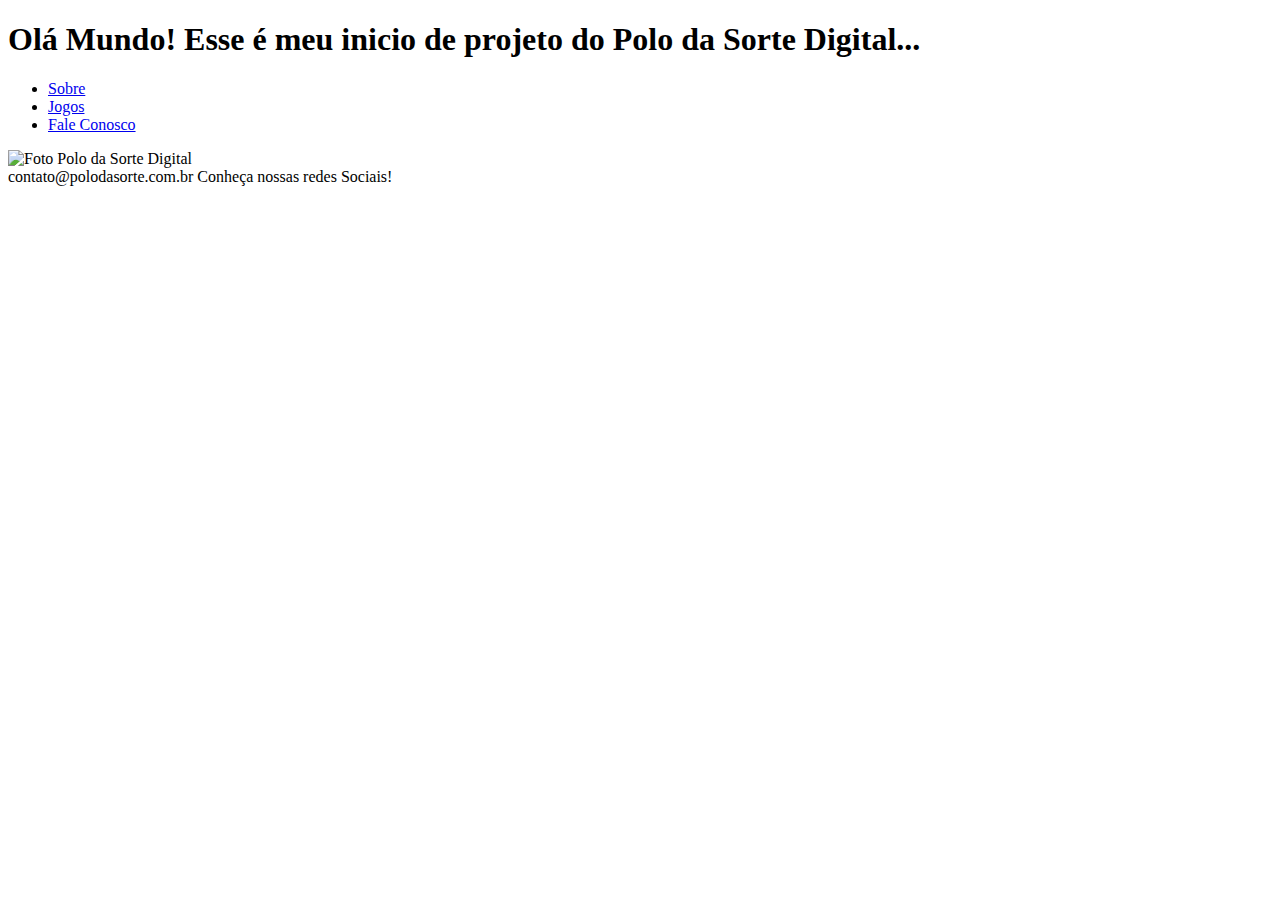
==== index.html @ 27a2dc85 "Atualização de arquivos" ====
<!DOCTYPE HTML>
<html lang="pt-br">
    <head>
        <meta charset="UTF-8">
        <title>Polo Sorte</title>
    </head>
</html>

<header>
    <h1>Olá Mundo! Esse é meu inicio de projeto do Polo da Sorte Digital...</h1>
    <nav>
        <ul>
            <li> <a href="sobre.html">Sobre</a></li>
            <li><a href="jogos.html">Jogos</a></li>
            <li><a href="faleconosco.html">Fale Conosco</a></li>
        </ul>
    </nav>
</header>

<main>
    <section>
        <img src="img/logo.png" width="150px" alt="Foto Polo da Sorte Digital">
    </section>
</main>

<footer>
    <section>
        <span>contato@polodasorte.com.br</span>
        <span>Conheça nossas redes Sociais!</span>
    </section>
</footer>
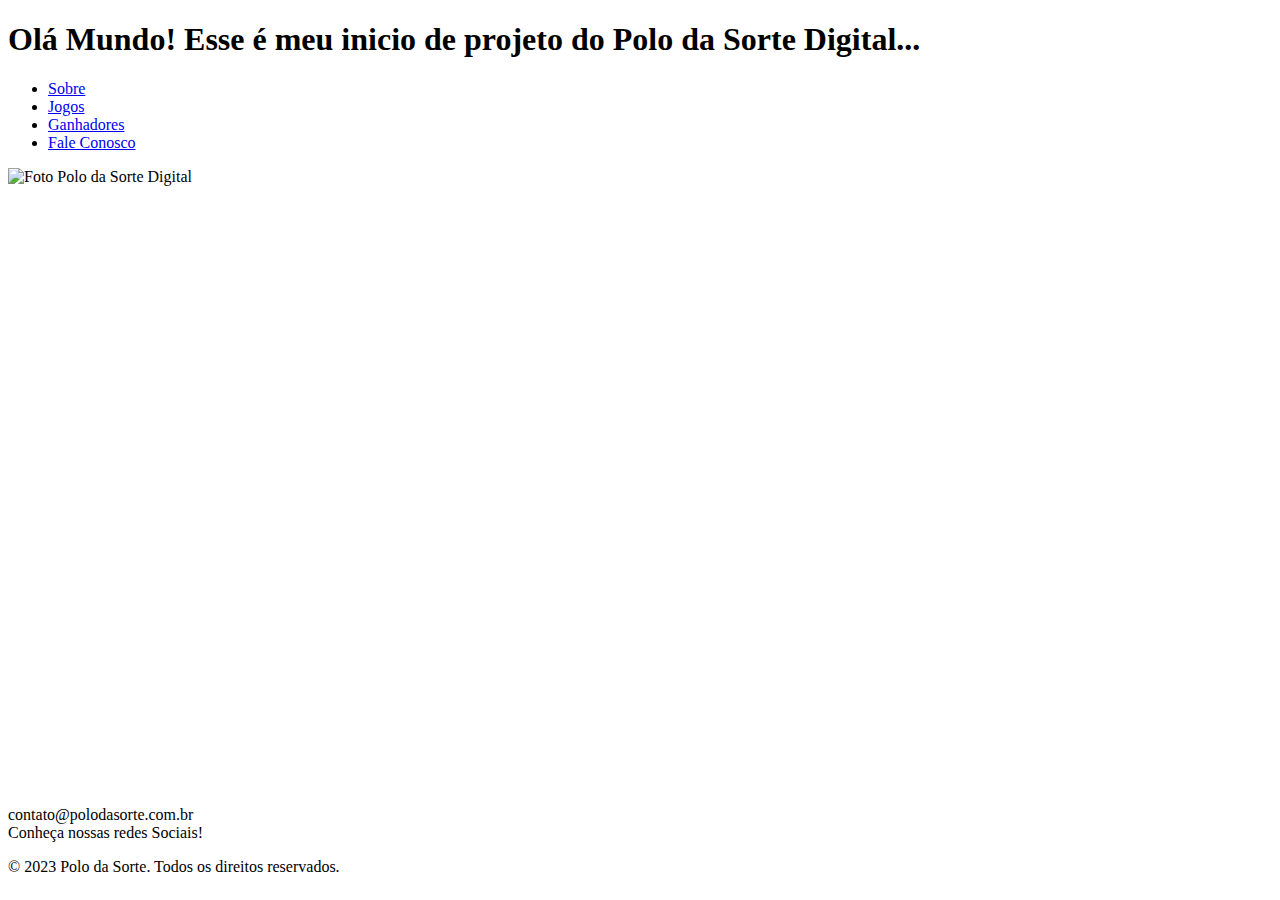
==== commit cd878e17: "Incrementção de Arquivos" ====
--- a/index.html
+++ b/index.html
@@ -1,31 +1,46 @@
-<!DOCTYPE HTML>
+<!DOCTYPE html>
 <html lang="pt-br">
-    <head>
-        <meta charset="UTF-8">
-        <title>Polo Sorte</title>
-    </head>
+  <head>
+    <meta charset="UTF-8" />
+    <title>Polo Sorte</title>
+  </head>
+  <body>
+    <header>
+      <h1>
+        Olá Mundo! Esse é meu inicio de projeto do Polo da Sorte Digital...
+      </h1>
+      <nav>
+        <ul>
+          <li><a href="sobre.html">Sobre</a></li>
+          <li><a href="jogos.html">Jogos</a></li>
+          <li><a href="ganhadores.html">Ganhadores</a></li>
+          <li><a href="faleconosco.html">Fale Conosco</a></li>
+        </ul>
+      </nav>
+    </header>
+
+    <main>
+      <section>
+        <img
+          src="img/logo.png"
+          width="150px"
+          alt="Foto Polo da Sorte Digital"
+        />
+      </section>
+      <section>
+        <video src="video/introPolo.mp4" autoplay  width="1200" height="600" type="video/mp4"></video>
+      </section>
+    </main>
+
+    <footer>
+      <section>
+        <p>
+          <span>contato@polodasorte.com.br</span> <br />
+          <span>Conheça nossas redes Sociais!</span>
+        </p>
+
+        <p>&copy; 2023 Polo da Sorte. Todos os direitos reservados.</p>
+      </section>
+    </footer>
+  </body>
 </html>
-
-<header>
-    <h1>Olá Mundo! Esse é meu inicio de projeto do Polo da Sorte Digital...</h1>
-    <nav>
-        <ul>
-            <li> <a href="sobre.html">Sobre</a></li>
-            <li><a href="jogos.html">Jogos</a></li>
-            <li><a href="faleconosco.html">Fale Conosco</a></li>
-        </ul>
-    </nav>
-</header>
-
-<main>
-    <section>
-        <img src="img/logo.png" width="150px" alt="Foto Polo da Sorte Digital">
-    </section>
-</main>
-
-<footer>
-    <section>
-        <span>contato@polodasorte.com.br</span>
-        <span>Conheça nossas redes Sociais!</span>
-    </section>
-</footer>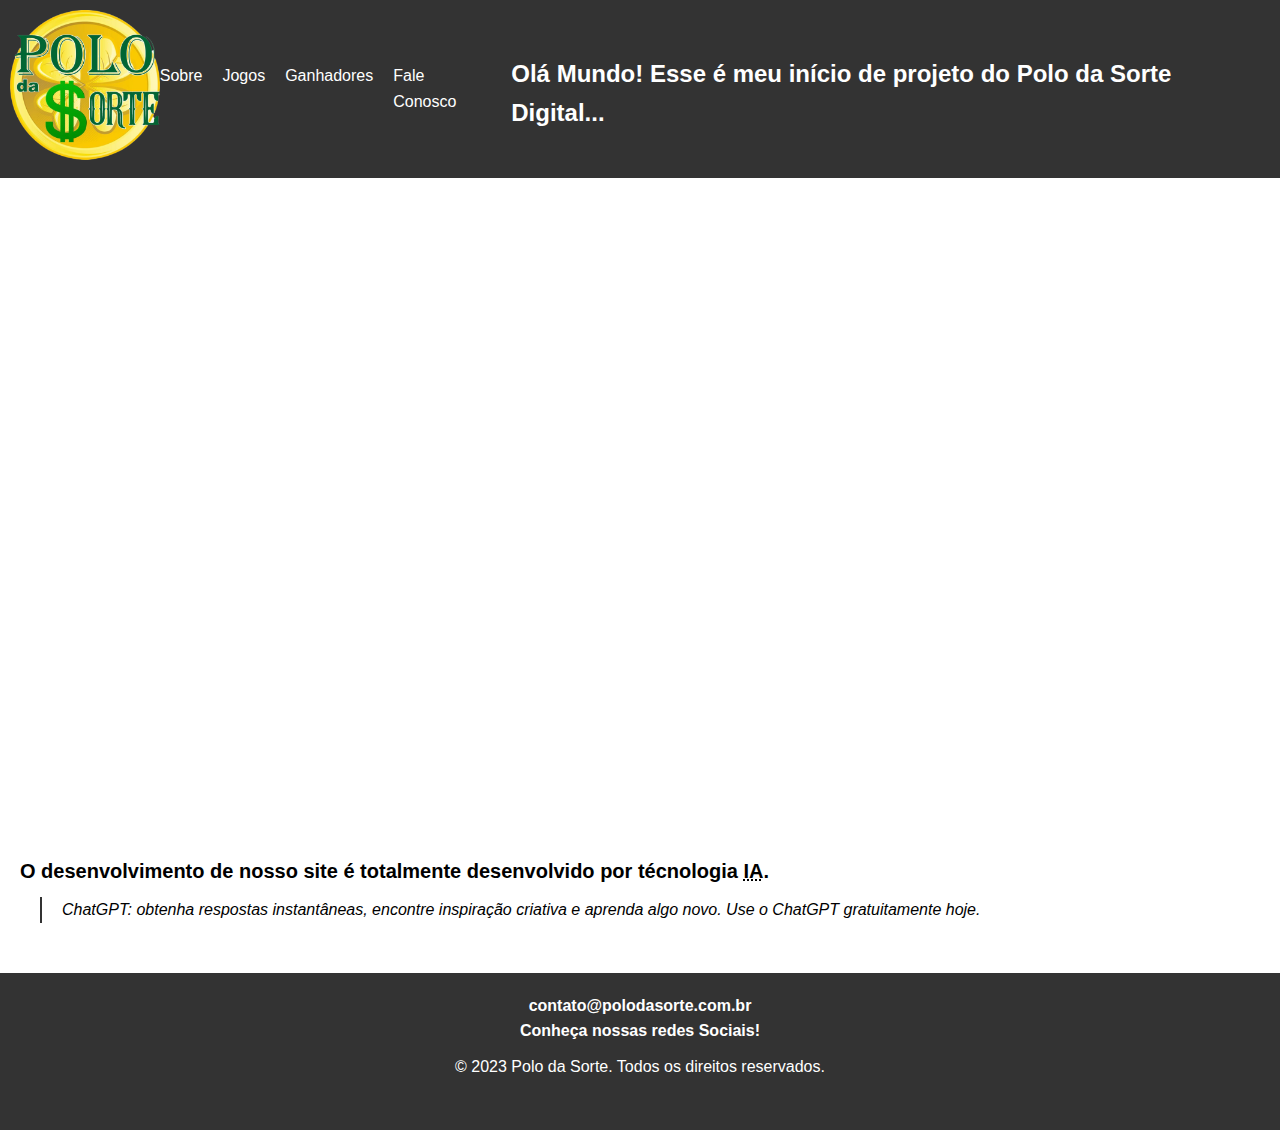
==== commit 94b17430: "Iniciando CSS" ====
--- a/index.html
+++ b/index.html
@@ -2,45 +2,80 @@
 <html lang="pt-br">
   <head>
     <meta charset="UTF-8" />
+    <meta
+      name="description"
+      content="O Polo da Sorte é um site de Apostas com fins de  estudos e desenvolvimento de projeto."
+    />
+    <meta
+      name="keywords"
+      content="Jogos, Polo da Sorte, Polo, Ganhar, Dinheiro"
+    />
+    <meta http-equiv="refresh" content="300" />
+    <meta name="author" content="Polo da Sorte" />
+    <meta name="viewport" content="width=device-width, initial-scale=1.0" />
+    <link rel="stylesheet" href="public/css/index.css">
     <title>Polo Sorte</title>
   </head>
-  <body>
+  <!DOCTYPE html>
+<html lang="pt-BR">
+
+<head>
+    <meta charset="UTF-8">
+    <meta name="viewport" content="width=device-width, initial-scale=1.0">
+    <link rel="stylesheet" href="styles.css">
+    <title>Polo da Sorte Digital</title>
+</head>
+
+<body>
     <header>
-      <h1>
-        Olá Mundo! Esse é meu inicio de projeto do Polo da Sorte Digital...
-      </h1>
-      <nav>
-        <ul>
-          <li><a href="sobre.html">Sobre</a></li>
-          <li><a href="jogos.html">Jogos</a></li>
-          <li><a href="ganhadores.html">Ganhadores</a></li>
-          <li><a href="faleconosco.html">Fale Conosco</a></li>
-        </ul>
-      </nav>
+        <nav class="nav-bar">
+            <div class="logo">
+                <img src="public/img/logo.png" width="150px" alt="Foto Polo da Sorte Digital" />
+            </div>
+            <ul class="menu">
+                <li><a href="sobre.html">Sobre</a></li>
+                <li><a href="jogos.html">Jogos</a></li>
+                <li><a href="ganhadores.html">Ganhadores</a></li>
+                <li><a href="faleconosco.html">Fale Conosco</a></li>
+            </ul>
+            <div class="title">
+                <h1 class="title-initial">
+                    Olá Mundo! Esse é meu início de projeto do Polo da Sorte Digital...
+                </h1>
+            </div>
+        </nav>
     </header>
 
     <main>
-      <section>
-        <img
-          src="img/logo.png"
-          width="150px"
-          alt="Foto Polo da Sorte Digital"
-        />
-      </section>
-      <section>
-        <video src="video/introPolo.mp4" autoplay  width="1200" height="600" type="video/mp4"></video>
-      </section>
+        <section>
+            <video autoplay muted width="1200" height="600">
+                <source src="public/video/introPolo.mp4" type="video/mp4" />
+            </video>
+        </section>
+        <section>
+            <h3>
+                O desenvolvimento de nosso site é totalmente desenvolvido por
+                técnologia <abbr title="Inteligência Artifical">IA</abbr>.
+            </h3>
+            <blockquote cite="https://openai.com/chatgpt">
+                ChatGPT: obtenha respostas instantâneas, encontre inspiração criativa
+                e aprenda algo novo. Use o ChatGPT gratuitamente hoje.
+            </blockquote>
+        </section>
     </main>
 
     <footer>
-      <section>
-        <p>
-          <span>contato@polodasorte.com.br</span> <br />
-          <span>Conheça nossas redes Sociais!</span>
-        </p>
+        <section>
+            <p>
+                <span>contato@polodasorte.com.br</span> <br />
+                <span>Conheça nossas redes Sociais!</span>
+            </p>
 
-        <p>&copy; 2023 Polo da Sorte. Todos os direitos reservados.</p>
-      </section>
+            <p>&copy; 2023 Polo da Sorte. Todos os direitos reservados.</p>
+        </section>
     </footer>
-  </body>
+</body>
+
 </html>
+
+</html>
--- a/public/css/index.css
+++ b/public/css/index.css
@@ -0,0 +1,95 @@
+/* Reset de margin e padding para todos os elementos */
+* {
+    margin: 0;
+    padding: 0;
+    box-sizing: border-box;
+}
+
+/* Estilos gerais */
+body {
+    font-family: Arial, sans-serif;
+    line-height: 1.6;
+}
+
+/* Estilos do cabeçalho */
+.nav-bar {
+    display: flex;
+    justify-content: space-between;
+    align-items: center;
+    padding: 10px;
+    background-color: #333;
+    color: white;
+}
+
+.logo img {
+    max-width: 100%;
+    height: auto;
+}
+
+.menu {
+    list-style: none;
+    display: flex;
+}
+
+.menu li {
+    margin-right: 20px;
+}
+
+.title h1 {
+    font-size: 24px;
+    font-weight: bold;
+    margin-top: 10px;
+}
+
+/* Estilos do conteúdo principal */
+main {
+    padding: 20px;
+}
+
+section {
+    margin-bottom: 30px;
+}
+
+video {
+    width: 100%;
+    height: auto;
+}
+
+h3 {
+    font-size: 20px;
+    font-weight: bold;
+    margin-bottom: 10px;
+}
+
+blockquote {
+    font-style: italic;
+    margin-left: 20px;
+    padding-left: 20px;
+    border-left: 2px solid #333;
+}
+
+/* Estilos do rodapé */
+footer {
+    background-color: #333;
+    color: white;
+    padding: 20px 0;
+    text-align: center;
+}
+
+footer p {
+    margin-bottom: 10px;
+}
+
+footer span {
+    font-weight: bold;
+}
+
+/* Estilos para links */
+a {
+    color: white;
+    text-decoration: none;
+}
+
+a:hover {
+    text-decoration: underline;
+}
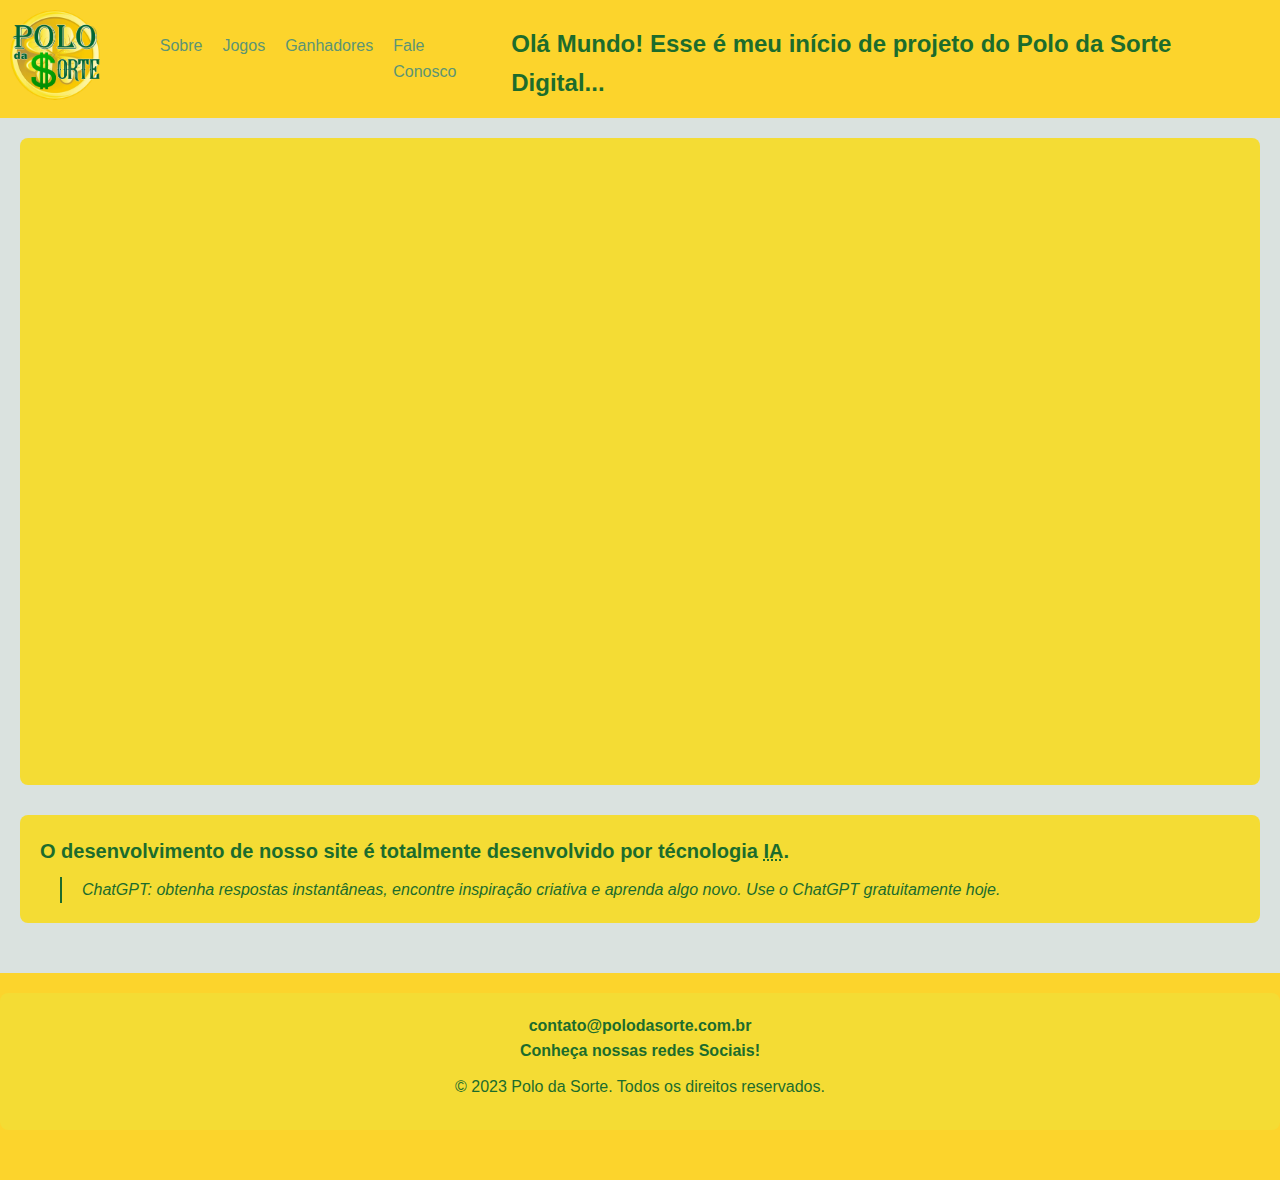
==== commit 1026b35d: "feat: Atualização na barra de navegação" ====
--- a/index.html
+++ b/index.html
@@ -48,7 +48,7 @@
 
     <main>
         <section>
-            <video autoplay muted width="1200" height="600">
+            <video autoplay width="1200" height="600">
                 <source src="public/video/introPolo.mp4" type="video/mp4" />
             </video>
         </section>
--- a/public/css/index.css
+++ b/public/css/index.css
@@ -9,6 +9,8 @@
 body {
     font-family: Arial, sans-serif;
     line-height: 1.6;
+    background-color: #DAE2DF;
+    color: #1C6C2C;
 }
 
 /* Estilos do cabeçalho */
@@ -17,12 +19,12 @@
     justify-content: space-between;
     align-items: center;
     padding: 10px;
-    background-color: #333;
-    color: white;
+    background-color: #FCD42C;
+    color: #1C6C2C;
 }
 
 .logo img {
-    max-width: 100%;
+    max-width: 60%;
     height: auto;
 }
 
@@ -48,6 +50,9 @@
 
 section {
     margin-bottom: 30px;
+    padding: 20px;
+    background-color: #F4DC34;
+    border-radius: 8px;
 }
 
 video {
@@ -65,13 +70,13 @@
     font-style: italic;
     margin-left: 20px;
     padding-left: 20px;
-    border-left: 2px solid #333;
+    border-left: 2px solid #1C6C2C;
 }
 
 /* Estilos do rodapé */
 footer {
-    background-color: #333;
-    color: white;
+    background-color: #FCD42C;
+    color: #1C6C2C;
     padding: 20px 0;
     text-align: center;
 }
@@ -86,7 +91,7 @@
 
 /* Estilos para links */
 a {
-    color: white;
+    color: #5C9474;
     text-decoration: none;
 }
 
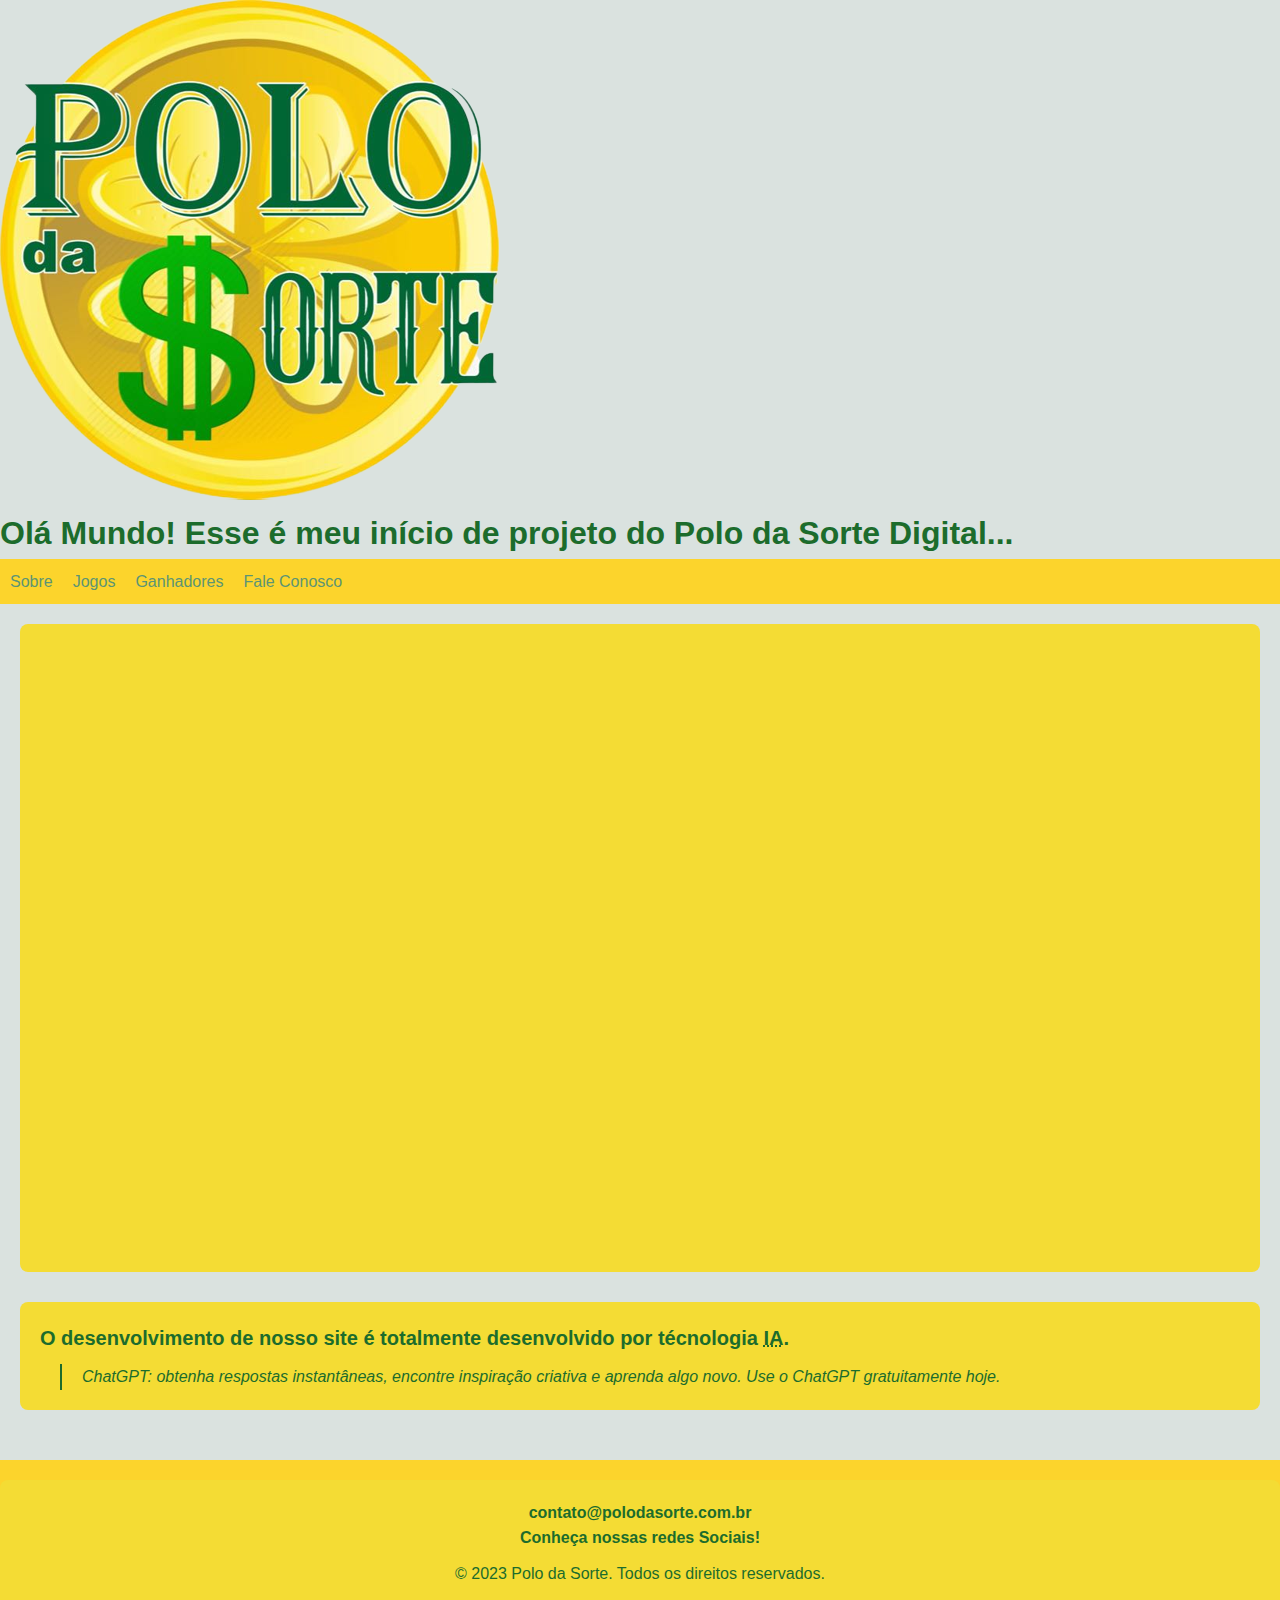
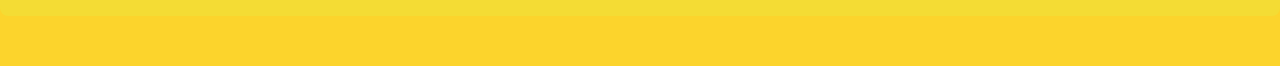
==== commit d027f2fd: "refactor(index): ajusta hipertexto para adaptar Header na barra de navegação" ====
--- a/index.html
+++ b/index.html
@@ -28,21 +28,22 @@
 
 <body>
     <header>
+        <div class="logo">
+            <a href="index.html">
+                <img src="public/img/logo.png"  alt="Foto Polo da Sorte Digital" />
+            </a>
+            
+            <h1 class="title-initial">
+                Olá Mundo! Esse é meu início de projeto do Polo da Sorte Digital...
+            </h1>
+        </div>
         <nav class="nav-bar">
-            <div class="logo">
-                <img src="public/img/logo.png" width="150px" alt="Foto Polo da Sorte Digital" />
-            </div>
             <ul class="menu">
                 <li><a href="sobre.html">Sobre</a></li>
                 <li><a href="jogos.html">Jogos</a></li>
                 <li><a href="ganhadores.html">Ganhadores</a></li>
                 <li><a href="faleconosco.html">Fale Conosco</a></li>
             </ul>
-            <div class="title">
-                <h1 class="title-initial">
-                    Olá Mundo! Esse é meu início de projeto do Polo da Sorte Digital...
-                </h1>
-            </div>
         </nav>
     </header>
 
